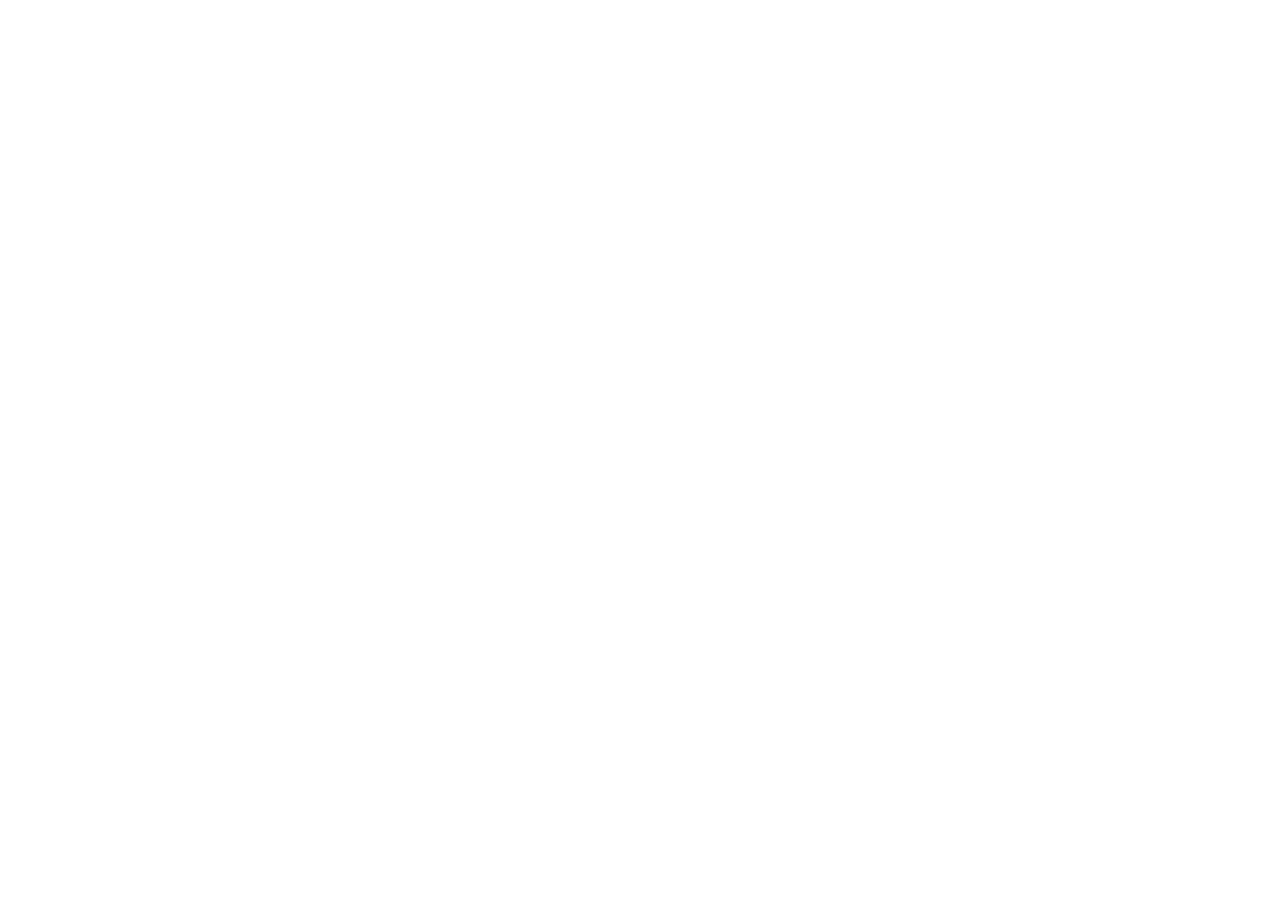
==== about.html @ 9496184f "First commit for Unit 1 HTML and CSS" ====
<!DOCTYPE html>
<html>

<head>
    <meta charset="utf-8" />
    <meta http-equiv="X-UA-Compatible" content="IE=edge">
    <title>Dakota V | About</title>
    <meta name="viewport" content="width=device-width, initial-scale=1">
    <link rel="stylesheet" type="text/css" media="all" href="stylesheet.css" />
</head>

<body>

</body>

</html>
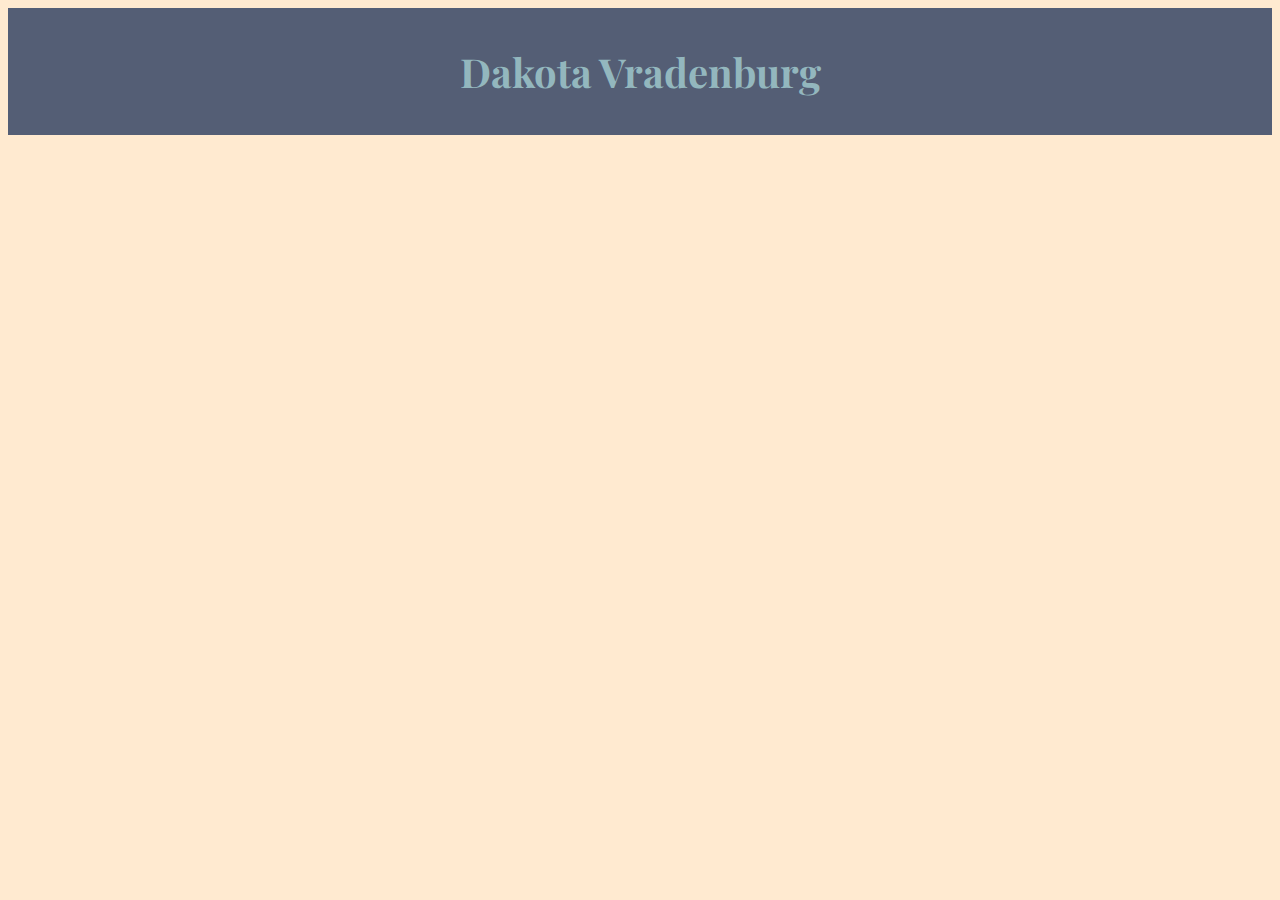
==== commit b6fa83eb: "Second Commit" ====
--- a/about.html
+++ b/about.html
@@ -1,15 +1,21 @@
 <!DOCTYPE html>
-<html>
+<html lang="en">
 
 <head>
-    <meta charset="utf-8" />
+    <meta charset="utf-8">
     <meta http-equiv="X-UA-Compatible" content="IE=edge">
     <title>Dakota V | About</title>
     <meta name="viewport" content="width=device-width, initial-scale=1">
-    <link rel="stylesheet" type="text/css" media="all" href="stylesheet.css" />
+    <link rel="stylesheet" type="text/css" media="all" href="stylesheet.css">
+    <link href="https://fonts.googleapis.com/css?family=Playfair+Display:400,700|Raleway:300,500,700" rel="stylesheet">
 </head>
 
 <body>
+    <header>
+        <div id="name">
+            <h1>Dakota Vradenburg</h1>
+        </div>
+    </header>
 
 </body>
 
--- a/stylesheet.css
+++ b/stylesheet.css
@@ -0,0 +1,81 @@
+/* RGB Coolors Palette *****************************
+$color1: rgba(255, 234, 208, 1);****Blanched****
+$color2: rgba(147, 183, 190, 1);****Pewter Blue****
+$color3: rgba(84, 94, 117, 1);****Black Coral****
+$color4: rgba(165, 166, 175, 1);****Quick Silver****
+$color5: rgba(166, 58, 80, 1);   ****English Red****
+****************************************************/
+
+
+/******Center your site’s header on the page*****/
+html {
+    font-size: 1.25em;
+    box-sizing: border-box;
+}
+*, *:before, *:after {
+    box-sizing: inherit;
+}
+
+body {
+    font-family: 'Raleway', sans-serif;
+    font-size: 0.8rem;
+    color: rgba(165, 166, 175, 1);
+    background-color: rgba(255, 234, 208, 1);
+}
+header {
+    font-family: 'Playfair Display', serif;
+    font-size: 1rem;
+    display: flex;
+    justify-content: center;
+    background-color: rgba(84, 94, 117, 1);
+    color: rgba(147, 183, 190, 1);
+    width: 100%;
+    flex-wrap: wrap;
+}
+header h1 {
+    padding: 10px;
+}
+body h2 {
+    padding-left: 10px;
+}
+p {
+    padding: 0px 15px;
+}
+.img-bar {
+    display: flex;
+    flex-direction: column;
+    justify-content: space-between;
+}
+.img-bar img {
+    box-shadow: 5px 10px rgba(165, 166, 175, 0.6);
+    margin: 10px;
+}
+a {
+    color: rgba(147, 183, 190, 1);
+}
+a:hover {
+    color: rgba(165, 166, 175, 1);
+    text-decoration: none;
+}
+
+
+/********************************************************/
+
+/***Use border-radius & box-shadow on imgs***/
+img {
+    border-radius: 10%;
+
+}
+/****Center form on contact pg****/
+/****Put border around form. Padding around form****/
+/**Inputs inside form should have spacing between**/
+
+/***Media Queries that change layout of navigation and imgs to reflect wireframes***/
+
+/****Use FLEXBOX for responsiveness****/
+@media (min-width: 768px) {
+
+    .img-bar {
+        flex-direction: row;
+    }
+}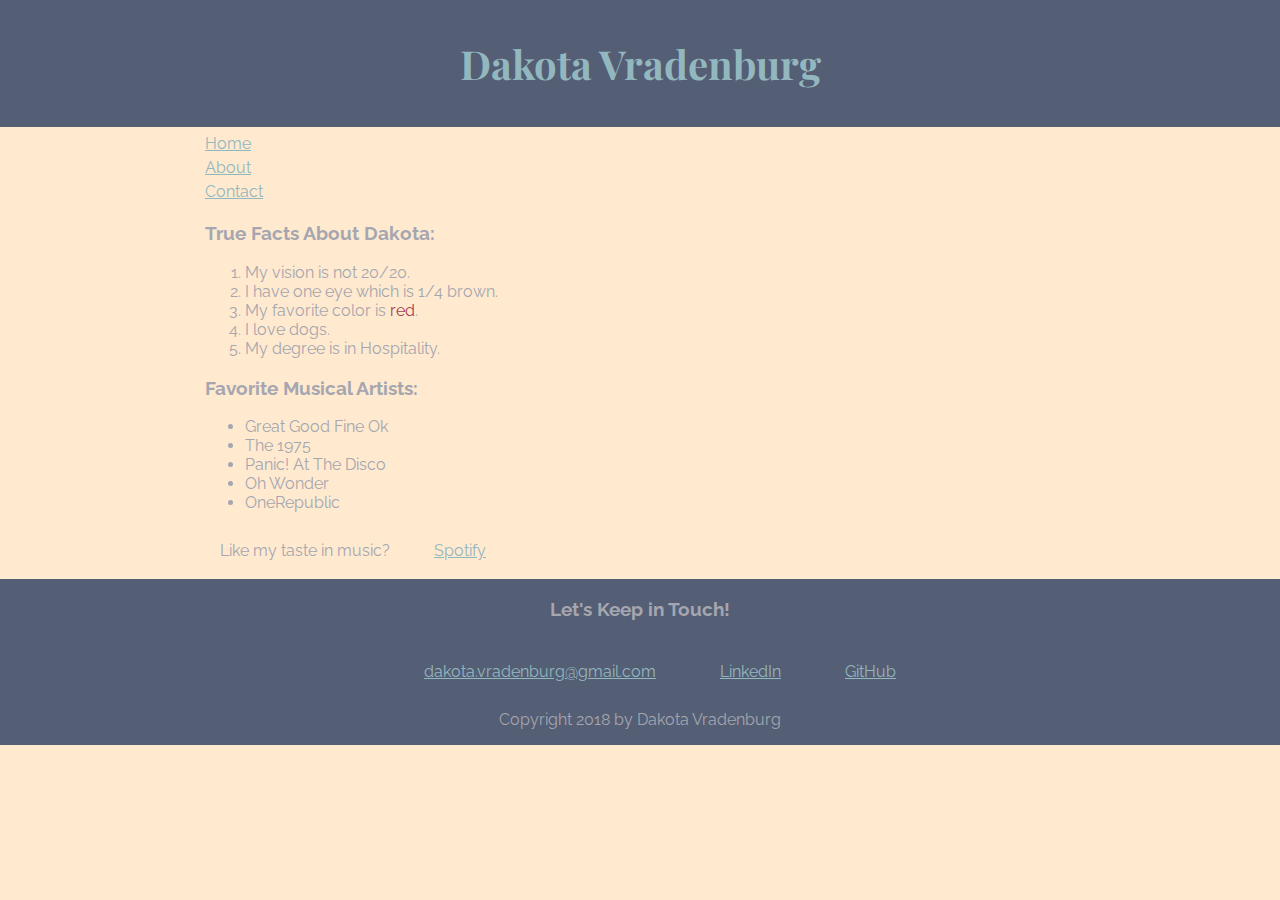
==== commit f74e0294: "Third Commit" ====
--- a/about.html
+++ b/about.html
@@ -2,6 +2,10 @@
 <html lang="en">
 
 <head>
+    <!-- FontAwesome Embed Code-->
+    <link rel="stylesheet" href="https://use.fontawesome.com/releases/v5.2.0/css/all.css" integrity="sha384-hWVjflwFxL6sNzntih27bfxkr27PmbbK/iSvJ+a4+0owXq79v+lsFkW54bOGbiDQ"
+        crossorigin="anonymous">
+
     <meta charset="utf-8">
     <meta http-equiv="X-UA-Compatible" content="IE=edge">
     <title>Dakota V | About</title>
@@ -11,11 +15,64 @@
 </head>
 
 <body>
+
     <header>
-        <div id="name">
-            <h1>Dakota Vradenburg</h1>
+        <h1>Dakota Vradenburg</h1>
+    </header>
+    <div class="content-wrap">
+        <nav role="navigation">
+            <a href="#">Home</a>
+            <a href="#">About</a>
+            <a href="#">Contact</a>
+        </nav>
+        <main>
+            <div class="lists">
+                <h3>True Facts About Dakota:</h3>
+                <ol>
+                    <li>My vision is not 20/20.</li>
+                    <li>I have one eye which is 1/4 brown.</li>
+                    <li>My favorite color is <span class="red">red</span>.</li>
+                    <li>I love dogs.</li>
+                    <li>My degree is in Hospitality.</li>
+                </ol>
+            </div>
+            <div class="lists">
+                <h3>Favorite Musical Artists:</h3>
+                <ul>
+                    <li>Great Good Fine Ok</li>
+                    <li>The 1975</li>
+                    <li>Panic! At The Disco</li>
+                    <li>Oh Wonder</li>
+                    <li>OneRepublic</li>
+                </ul>
+                <p>Like my taste in music? <a href="https://open.spotify.com/user/dakota.vradenburg?si=vn0YJOWjRtCg5XXwtAOD9w" target="_blank" title="Follow Dakota on Spotify"><i class="fab fa-spotify" aria-hidden="true"></i><span class="sr-only">Spotify</span></a></p>
+            </div>
+        </main>
+    </div>
+    <!-- // Footer & contact info -->
+    <footer id="contact">
+        <div class="content-wrap">
+            <h3>Let's Keep in Touch!</h3>
+
+            <!-- Social media and contact links.-->
+            <div class="contact-info">
+                <a href="mailto:dakota.vradenburg@gmail.com" title="Email Dakota Vradenburg">
+                    <i class="fas fa-envelope" aria-hidden="true"></i>
+                    <span class="sr-only">dakota.vradenburg@gmail.com</span>
+                </a>
+                <a href="https://www.linkedin.com/in/dakotav/" target="_blank" title="Connect with Dakota on LinkedIn">
+                    <i class="fab fa-linkedin-in" aria-hidden="true"></i>
+                    <span class="sr-only">LinkedIn</span>
+                </a>
+                <a href="https://github.com/DakotaV6" target="_blank" title="Connect with Dakota on GitHub">
+                    <i class="fab fa-github" aria-hidden="true"></i>
+                    <span class="sr-only">GitHub</span>
+                </a>
+            </div>
+
+            <p>Copyright 2018 by Dakota Vradenburg</p>
         </div>
-    </header>
+    </footer>
 
 </body>
 
--- a/stylesheet.css
+++ b/stylesheet.css
@@ -8,6 +8,10 @@
 
 
 /******Center your site’s header on the page*****/
+/*********************
+    Global Styles 
+**********************/
+/* border box fix*/
 html {
     font-size: 1.25em;
     box-sizing: border-box;
@@ -15,40 +19,15 @@
 *, *:before, *:after {
     box-sizing: inherit;
 }
-
 body {
     font-family: 'Raleway', sans-serif;
     font-size: 0.8rem;
     color: rgba(165, 166, 175, 1);
     background-color: rgba(255, 234, 208, 1);
-}
-header {
-    font-family: 'Playfair Display', serif;
-    font-size: 1rem;
-    display: flex;
-    justify-content: center;
-    background-color: rgba(84, 94, 117, 1);
-    color: rgba(147, 183, 190, 1);
-    width: 100%;
-    flex-wrap: wrap;
-}
-header h1 {
-    padding: 10px;
-}
-body h2 {
-    padding-left: 10px;
+    margin: 0;
 }
 p {
     padding: 0px 15px;
-}
-.img-bar {
-    display: flex;
-    flex-direction: column;
-    justify-content: space-between;
-}
-.img-bar img {
-    box-shadow: 5px 10px rgba(165, 166, 175, 0.6);
-    margin: 10px;
 }
 a {
     color: rgba(147, 183, 190, 1);
@@ -57,25 +36,105 @@
     color: rgba(165, 166, 175, 1);
     text-decoration: none;
 }
+body h2 {
+    padding-left: 10px;
+}
+.red {
+    color: rgba(166, 58, 80, 1);
+}
+.content-wrap {
+    max-width: 900px;
+    margin: 0 auto;
+    overflow: auto;
+    padding-left: 15px;
+    padding-right: 15px;
+}
+/*********************
+   Header and Footer 
+**********************/
+/* header */
+header {
+    font-family: 'Playfair Display', serif;
+    font-size: 1rem;
+    display: flex;
+    justify-content: center;
+    background-color: rgba(84, 94, 117, 1);
+    color: rgba(147, 183, 190, 1);
+    padding: 10px;
+}
+header h1 {
+    text-align: center;
+}
+/* footer */
+footer {
+    text-align: center;
+    position: relative;
+    background-color: rgba(84, 94, 117, 1);
+}
+.contact-info a {
+    padding: 10px;
+    display: inline-block;
+}
+.fa-envelope {
+    font-size: 30px;
+    padding-left: 20px;
+    padding-right: 20px;
+}
+.fa-linkedin-in {
+    font-size: 30px;
+    padding-left: 20px;
+    padding-right: 20px;
+}
+.fa-github {
+    font-size: 30px;
+    padding-left: 20px;
+    padding-right: 20px;
+}
+.fa-spotify {
+    font-size: 30px;
+    padding-left: 20px;
+    padding-right: 20px;
+}
+/*********************
+      Navigation 
+**********************/
+nav {
+    display: flex;
+    flex-direction: column;
+    line-height: 1.5;
+    padding-top: 5px;
+}
+/*********************
+      Home Page 
+**********************/
+.img-bar {
+    display: flex;
+    flex-direction: column;
+    justify-content: space-between;
+}
+.img-bar img {
+    box-shadow: 5px 10px rgba(165, 166, 175, 0.6);
+    border-radius: 10%;
+    margin: 10px;
+}
+/*********************
+    Contact Page 
+**********************/
 
+/*********************
+    Media Queries 
+**********************/
+@media (min-width: 768px) {
 
+    .img-bar {
+        flex-direction: row;
+    }
+}
 /********************************************************/
-
-/***Use border-radius & box-shadow on imgs***/
-img {
-    border-radius: 10%;
-
-}
 /****Center form on contact pg****/
 /****Put border around form. Padding around form****/
 /**Inputs inside form should have spacing between**/
 
 /***Media Queries that change layout of navigation and imgs to reflect wireframes***/
 
-/****Use FLEXBOX for responsiveness****/
-@media (min-width: 768px) {
-
-    .img-bar {
-        flex-direction: row;
-    }
-}+/****Use FLEXBOX for responsiveness****/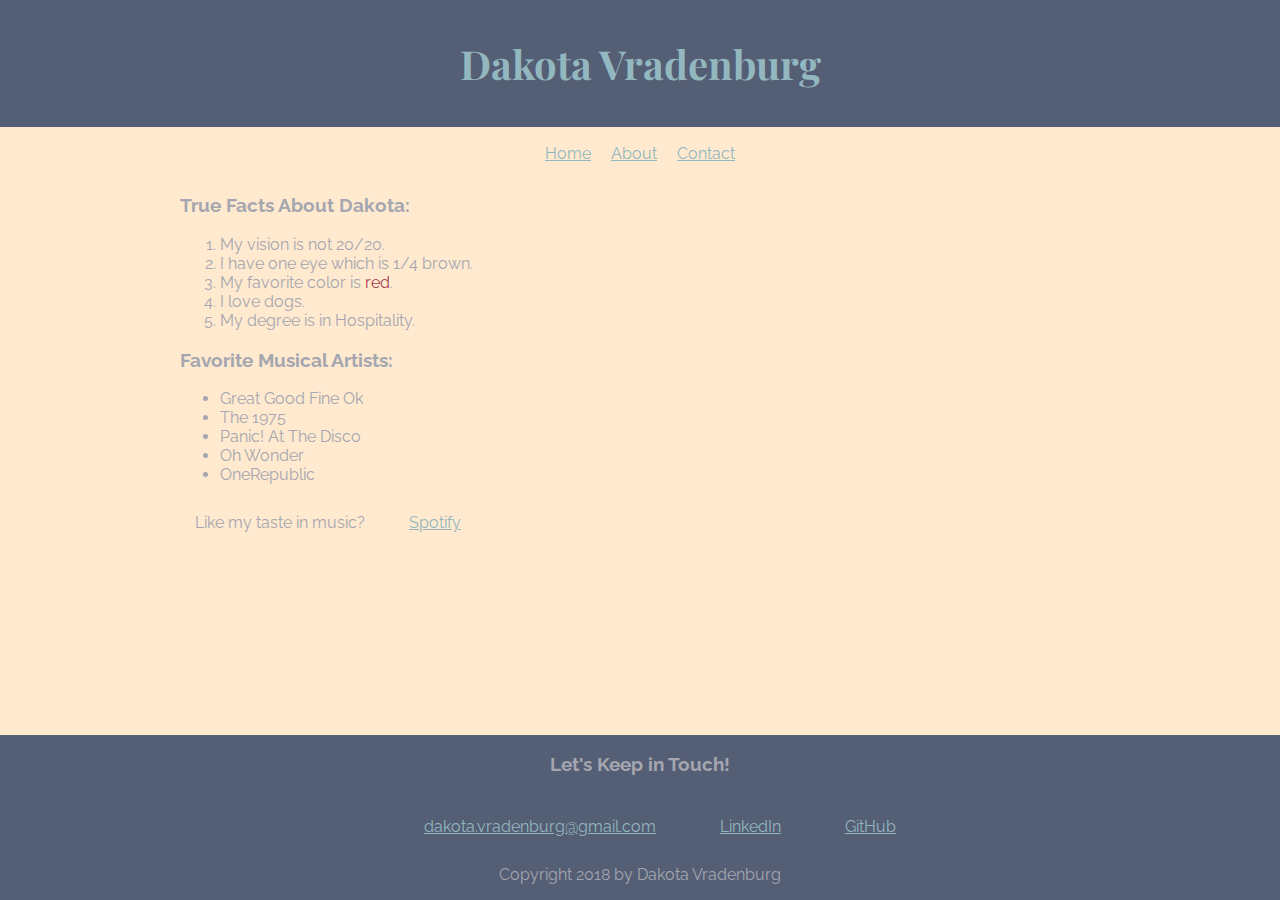
==== commit 3445129d: "Commit 6" ====
--- a/about.html
+++ b/about.html
@@ -19,11 +19,12 @@
     <header>
         <h1>Dakota Vradenburg</h1>
     </header>
-    <div class="content-wrap">
+
+    <div class="content-wrap main-container">
         <nav role="navigation">
-            <a href="#">Home</a>
-            <a href="#">About</a>
-            <a href="#">Contact</a>
+            <a href="/index.html">Home</a>
+            <a href="/about.html">About</a>
+            <a href="/contact.html">Contact</a>
         </nav>
         <main>
             <div class="lists">
@@ -45,7 +46,9 @@
                     <li>Oh Wonder</li>
                     <li>OneRepublic</li>
                 </ul>
-                <p>Like my taste in music? <a href="https://open.spotify.com/user/dakota.vradenburg?si=vn0YJOWjRtCg5XXwtAOD9w" target="_blank" title="Follow Dakota on Spotify"><i class="fab fa-spotify" aria-hidden="true"></i><span class="sr-only">Spotify</span></a></p>
+                <p>Like my taste in music? <a href="https://open.spotify.com/user/dakota.vradenburg?si=vn0YJOWjRtCg5XXwtAOD9w"
+                        target="_blank" title="Follow Dakota on Spotify"><i class="fab fa-spotify" aria-hidden="true"></i><span
+                            class="sr-only">Spotify</span></a></p>
             </div>
         </main>
     </div>
--- a/stylesheet.css
+++ b/stylesheet.css
@@ -15,6 +15,7 @@
 html {
     font-size: 1.25em;
     box-sizing: border-box;
+    height: 100%;
 }
 *, *:before, *:after {
     box-sizing: inherit;
@@ -25,6 +26,8 @@
     color: rgba(165, 166, 175, 1);
     background-color: rgba(255, 234, 208, 1);
     margin: 0;
+    min-height: 100%;
+    position: relative;
 }
 p {
     padding: 0px 15px;
@@ -43,11 +46,14 @@
     color: rgba(166, 58, 80, 1);
 }
 .content-wrap {
-    max-width: 900px;
+    max-width: 950px;
     margin: 0 auto;
     overflow: auto;
     padding-left: 15px;
     padding-right: 15px;
+}
+.main-container {
+    padding-bottom: 200px;
 }
 /*********************
    Header and Footer 
@@ -56,8 +62,6 @@
 header {
     font-family: 'Playfair Display', serif;
     font-size: 1rem;
-    display: flex;
-    justify-content: center;
     background-color: rgba(84, 94, 117, 1);
     color: rgba(147, 183, 190, 1);
     padding: 10px;
@@ -68,8 +72,12 @@
 /* footer */
 footer {
     text-align: center;
-    position: relative;
+    margin-top: 10px;
     background-color: rgba(84, 94, 117, 1);
+    position: absolute;
+    right: 0;
+    left: 0;
+    bottom: 0;
 }
 .contact-info a {
     padding: 10px;
@@ -94,12 +102,14 @@
     font-size: 30px;
     padding-left: 20px;
     padding-right: 20px;
+    color: black;
 }
 /*********************
       Navigation 
 **********************/
 nav {
     display: flex;
+    justify-content: center;
     flex-direction: column;
     line-height: 1.5;
     padding-top: 5px;
@@ -111,16 +121,43 @@
     display: flex;
     flex-direction: column;
     justify-content: space-between;
+    align-items: center;
 }
 .img-bar img {
     box-shadow: 5px 10px rgba(165, 166, 175, 0.6);
     border-radius: 10%;
     margin: 10px;
+    width: 200px;
+    height: 200px;
 }
 /*********************
     Contact Page 
 **********************/
+form {
+    border: 5px solid rgba(166, 58, 80, 1);
+    padding: 10px;
+    max-width: 600px;
+    margin: 15px auto;
+}
+.form-row {
+    padding: 10px 0;
+    display: flex;
+    flex-wrap: wrap;
+}
+.form-row label {
+    padding-right: 5px;
+}
+.form-row input {
+    flex: .75;
+}
 
+.form-row #submit {
+    flex: 1;
+}
+.formBox {
+    display: flex;
+    justify-content: center;
+}
 /*********************
     Media Queries 
 **********************/
@@ -129,11 +166,18 @@
     .img-bar {
         flex-direction: row;
     }
+    .img-bar img {
+        flex: 1;
+        height: 100%;
+    }
+    nav {
+        flex-direction: row;
+    }
+    nav a {
+        padding: 10px;
+    }
 }
 /********************************************************/
-/****Center form on contact pg****/
-/****Put border around form. Padding around form****/
-/**Inputs inside form should have spacing between**/
 
 /***Media Queries that change layout of navigation and imgs to reflect wireframes***/
 
